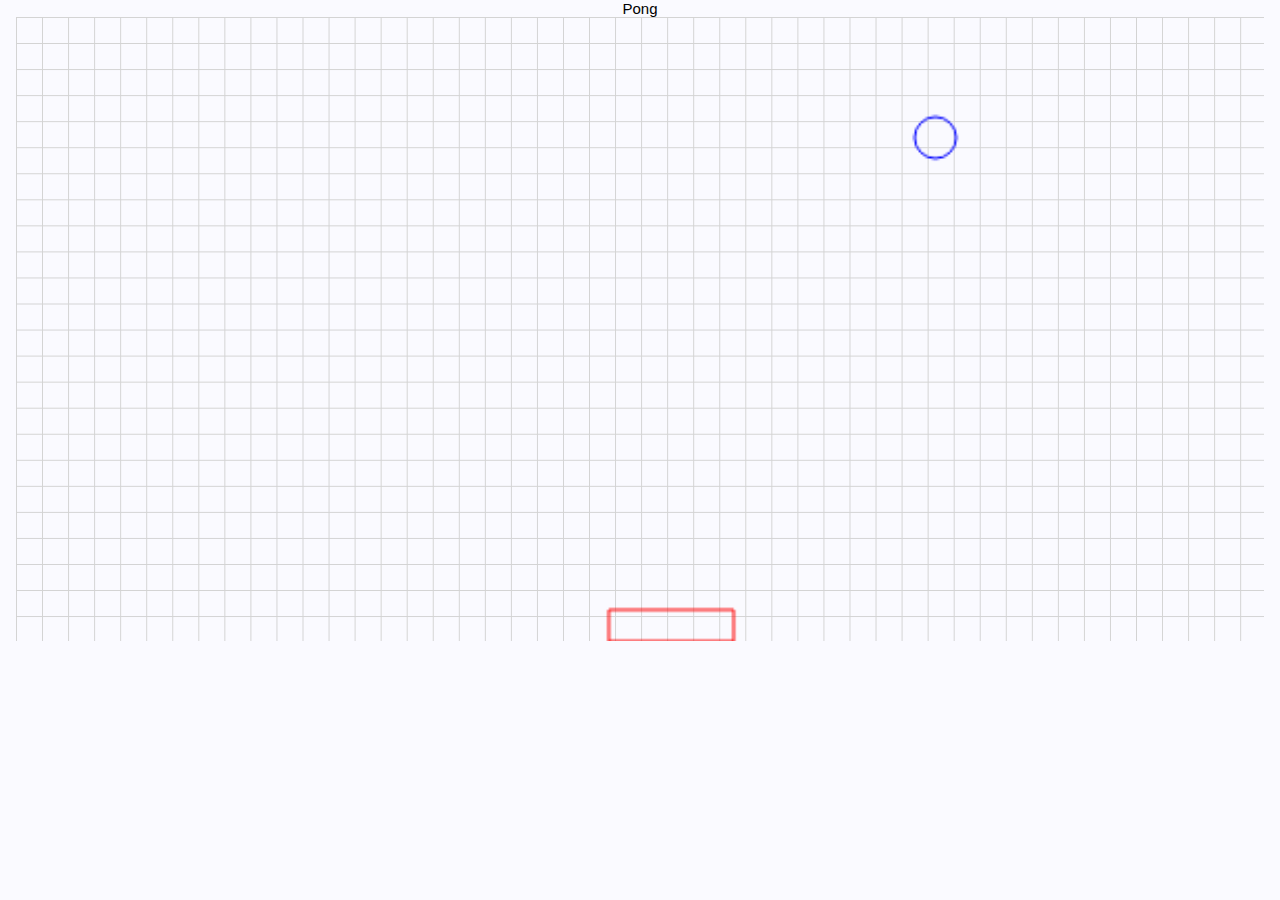
==== pong.html @ bf92744b "pong- phone screen fix" ====
<!DOCTYPE html5>
<html>
<head>
    <meta charset="utf-8" />
    <meta http-equiv="X-UA-Compatible" content="IE=edge">
    <title>Pong</title>
    <meta name="viewport" content="width=device-width, initial-scale=1">
    <link rel="stylesheet" type="text/css" href="Styles/style.css">
    <style>
        * {
            box-sizing:border-box;
            margin:0;
            padding:0;
        }
        html{
            width: 100%;
            height: 100%;
        }
        body{
            width: 100%;
            height: 100%;
            display: grid;
        }
        canvas{
            justify-self: center;
            background-size: 26.05px 26.05px;
            background-image: linear-gradient(to right, lightgrey 1px, transparent 1px), linear-gradient(to bottom, lightgrey 1px, transparent 1px);
           
        }
    </style>
    
</head>
<body>
    <div class="browseWrapper">
        <div style="text-align: center;">
            <p class="content">Pong</p>
            <canvas>
            </canvas>
        </div>
    </div>
<script>
let originalCanvas = document.createElement('canvas').getContext('2d');
let screenCanvas = document.querySelector('canvas').getContext('2d');

originalCanvas.canvas.width = 600;
originalCanvas.canvas.height = 300;


let original_to_screen_ratio = screenCanvas.canvas.width/originalCanvas.canvas.width;

function resize(event){
	screenCanvas.canvas.width = Math.floor(document.documentElement.clientWidth - 32);
	/*if(screenCanvas.canvas.width < document.documentElement.clientHeight){
		screenCanvas.canvas.width = document.documentElement.clientHeight - 32;
	}*/
	screenCanvas.canvas.height = screenCanvas.canvas.width * 0.5;
}

function render() {
	screenCanvas.drawImage(originalCanvas.canvas, 0, 0, screenCanvas.canvas.width, screenCanvas.canvas.height);
}

function drawBall(){
	originalCanvas.beginPath();
	originalCanvas.arc(ball.x, ball.y, ball.radius, 0, 2*Math.PI);
	originalCanvas.strokeStyle = "blue";
	originalCanvas.stroke();
	originalCanvas.closePath();
}

function drawPaddle(){
	originalCanvas.beginPath();
	originalCanvas.rect(paddle.x, paddle.y, paddle.width, paddle.height);
	originalCanvas.strokeStyle = "red";
	originalCanvas.stroke();
	originalCanvas.closePath();
}

//			MOVE FUNCTIONS

function moveBall(){
	if (ball.x + ball.move_x <= ball.radius || ball.x + ball.move_x >= originalCanvas.canvas.width - ball.radius){
		ball.move_x = -ball.move_x;
	}
	if (ball.y + ball.move_y <= ball.radius || (ball.y + ball.move_y >= originalCanvas.canvas.height - ball.radius - paddle.height && ball.x >= paddle.x && ball.x <= paddle.x + paddle.width) ){
		ball.move_y = -ball.move_y;
	}
	if (ball.y + ball.move_y >= originalCanvas.canvas.height){
		location.reload();
	}
	ball.x += ball.move_x;
	ball.y += ball.move_y;
}

function movePaddle(){
	if (rightPress && paddle.x + paddle.move_x < originalCanvas.canvas.width - paddle.width) paddle.x += paddle.move_x;
	if (leftPress && paddle.x - paddle.move_x > 0) paddle.x -= paddle.move_x;	
}


//			EVENTS

function keyDownHandler(e){
    if (e.keyCode == 39){
        rightPress = true;
    }
    else if (e.keyCode == 37){
        leftPress = true;
    }
}
function keyUpHandler(e){
    if (e.keyCode == 39){
        rightPress = false;
    }
    else if (e.keyCode == 37){
        leftPress = false;
    }
}

//			OBJECTS

let ball = {
	x: 300,
	y: 200,
	radius: 10,
	move_x: 2,
	move_y: -2
};
let paddle = {
	x: 285,
	y: 285,
	width: 60,
	height: 15,
	move_x: 5
};

function play(){
	originalCanvas.clearRect(0, 0, originalCanvas.canvas.width, originalCanvas.canvas.height);
	screenCanvas.clearRect(0, 0, screenCanvas.canvas.width, screenCanvas.canvas.height);
	drawBall();
	drawPaddle();
	render();	
	moveBall();
	movePaddle();
}

let leftPress = false;
let rightPress = false;
window.addEventListener("resize", resize);
document.addEventListener('keydown', keyDownHandler, false);
document.addEventListener('keyup', keyUpHandler, false);
resize();

setInterval(play, 10);
    </script>
</body>
</html>
---- Styles/style.css ----
*{
	box-sizing: border-box;
	/*border: solid 1px black;*/
}
html{
	margin: 0;
	padding: 0;
}
body {
	width: 100vw;
	background-color: #fafaff;
	font-family: Helvetica;
	font-weight: lighter;
	margin: 0;
	padding: 0;
}
hr {
	width: 85%;
	border: solid 1px #444;

}

/*         Links         */

a:link {
	text-decoration: none;
	color: black;
}
a:visited {
	text-decoration: none;
	color: #444;
}

/*    Buttons     */
button {
	text-align: center;
	background-color: #ff8c00;
	border-radius: 15px;
	border-style: none;
	padding: 10px 15px;
}
button.Etch-a-sketch{
	padding: 10px 20px;
	margin: 5px;
}


/*     Header      */
header {
	background-color: #ff8c00;
	width: 100%;
	position: fixed;
	top: 0;
	left: 0;
	padding: 20px 0;
	text-align: center;
	z-index: 1;
}

.pageTitle{
	display: inline-block;
	margin: 10vh auto auto auto;
	font-size: 50px;
	color: #333;
}
a.nav {
	background-color: #ff8c00;
	width: 30%;
	border-radius: 0px;
	display: inline-block;
}
div.logo{
	margin: 40vh auto auto auto;
	height: 80px;
	width: 80px;
	border-radius: 50px;
	background-image: url("../Images/Logo.jpg");
	background-size: cover;
}



	/*        Main body       */
div.browseWrapper{
	background-color: #fafaff;
	min-height: 100vh;
	display: block;
	overflow: hidden;
	text-align: center;
}
div.browseWrapper:first-of-type{
	height: 100vh;
}
div.browseWrapper:nth-of-type(2n+2){
	background-color: #eafaff;
}
div.fig{
	display: block;
	text-align: center;
}

/*   ICONS    */
div.iconDiv{
	margin: 20vh 10vw;
	display: flex;
	justify-content: space-around;
}
.icon {
	height: 80px;
	width: 80px;
	background-color: transparent;
	border-radius: 50px;
}
.icon:hover{
	opacity: 0.5;
	background-color: transparent;
}

	#etch-a-sketch{
		border-radius: 0;
	}
		#etchIcon{
			margin: auto;
			position: relative;
			background-color: darkred;
			height: 80px;
			width: 80px;
			border-radius: 15px;
		}
		#etchIconScreen{
			position: absolute;
			top: 10px;
			left: 10px;
			height: 50px;
			width: 60px;
			background-color: #d4fbfa;
		}
		#etchIconButton1{
			position: absolute;
			bottom: 5px;
			left: 10px;
			height: 10px;
			width: 10px;
			border-radius: 50px;
			background-color: yellow;
		}
		#etchIconButton2{
			position: absolute;
			bottom: 5px;
			right: 10px;
			height: 10px;
			width: 10px;
			border-radius: 50px;
			background-color: yellow;
		}
	#calculator{
		overflow: hidden;
	}
		#calculatorIcon{
			padding-top: 8px;
			text-align: center;
		}
		.cb {
			display: inline-block;
			height: 18px;
			width: 18px;
			margin: 1px;
			background-color: #ddd;
			border-radius: 50px;
		}
	#pong{
		border: solid 2px red;
		height: 80px;
		width: 80px;
		border-radius: 50px;
	}
.certificateIcon{
	background-image: url("https://pbs.twimg.com/profile_images/692531829287567360/ytP7U362.png");
	background-size: contain;
	margin: auto;
}
#githubIcon {
	background-image: url("https://image.flaticon.com/icons/png/512/25/25231.png");
	background-size: contain;
	margin: auto;
}
#linkedInIcon{
	background-image: url("https://cdn3.iconfinder.com/data/icons/free-social-icons/67/linkedin_circle_black-512.png");
	background-size: contain;
	margin: auto;
}

/*    TEXT      */

p.title{
	font-size: 60px;
}
p.content{
	font-size: 15px;
}
div.articleWrapper-text{
	text-align: left;
	padding: 10px;
	margin: 100px 30px;
	border-radius: 4px;
}
.articleWrapper-text p:first-of-type{
	font-weight: normal;
}

		


	/*     CACULATOR     */


	#container{
		background-color: #eee;
		width: auto;
		display: inline-block;
		padding: 10px;
		border-radius: 15px;
	}

	.child{
		width: 220px;
		text-align: center;
	}

	.uncle{
		width: 220px;
		text-align: center;
	}

	.aunt{
		width: 220px;
		text-align: center;
	}

	input {
		width: 180px;
		height: 20px;
		margin-bottom: 5px;
		border-radius: 3px;
	}


	button.calculator{
		width: 44px;
		height: 44px;
		margin: 2px;
	}

	/*    FLEX BOX     */
	div#nthWrapper{
		margin: auto;
		width: 200px;
		overflow: hidden;
		text-align: center;
	}
	div#flexWrapper, #nthWrapper{
		border-radius: 3px;
		background-color: #fff;
	}
	div#flexWrapper{
		margin: auto;
		display: flex;
		align-items: center;
		flex-flow: row wrap;
		padding: 10px;
		width: 300px;
	}
	div.flexItems{
		margin: 3px;
		width: 40%;
		text-align: center;
		flex-wrap: wrap;
		border-radius: 3px;
		padding: 10px;
		background-color: #d4fbfa;
	}
	div.nthItems{
		background-color: #d4fbfa;
		width: 40%;
		padding: 20px 0;	
		margin: 4%;
		float: left;
	}
	div.nthItems:nth-of-type(2n+2){
		float: right;
	}
	div.nthItems:nth-of-type(2){
		margin-top: 45px;
	}

@media only screen and (min-width: 700px){
	body {
		min-width: 500px;
	}

	button:hover{
		background-color: orange;
	}
	a:hover {
		background-color: orange;
		box-shadow: 10px;
	}
	header {
		min-width: 900px;
		background-color: #fafaff
	}
	a.nav {
		width: auto;
		display: inline-block;
		border-radius: 15px;
		margin-right: 50px;
		padding: 10px 20px;
	}
	div.iconDiv{
		margin: 20vh 20vw;
	}
	a#lastNav{
		margin-right: 0;
	}
	.browseWrapper{
		min-height: 450px;
	}
	.browseWrapper:first-of-type{
		min-height: 400px;
	}
	div.articleWrapper{
		height: 370px;
		width: 370px;
	}
	div.articleWrapper-text{
		margin: 100px 10vw;
	}

}
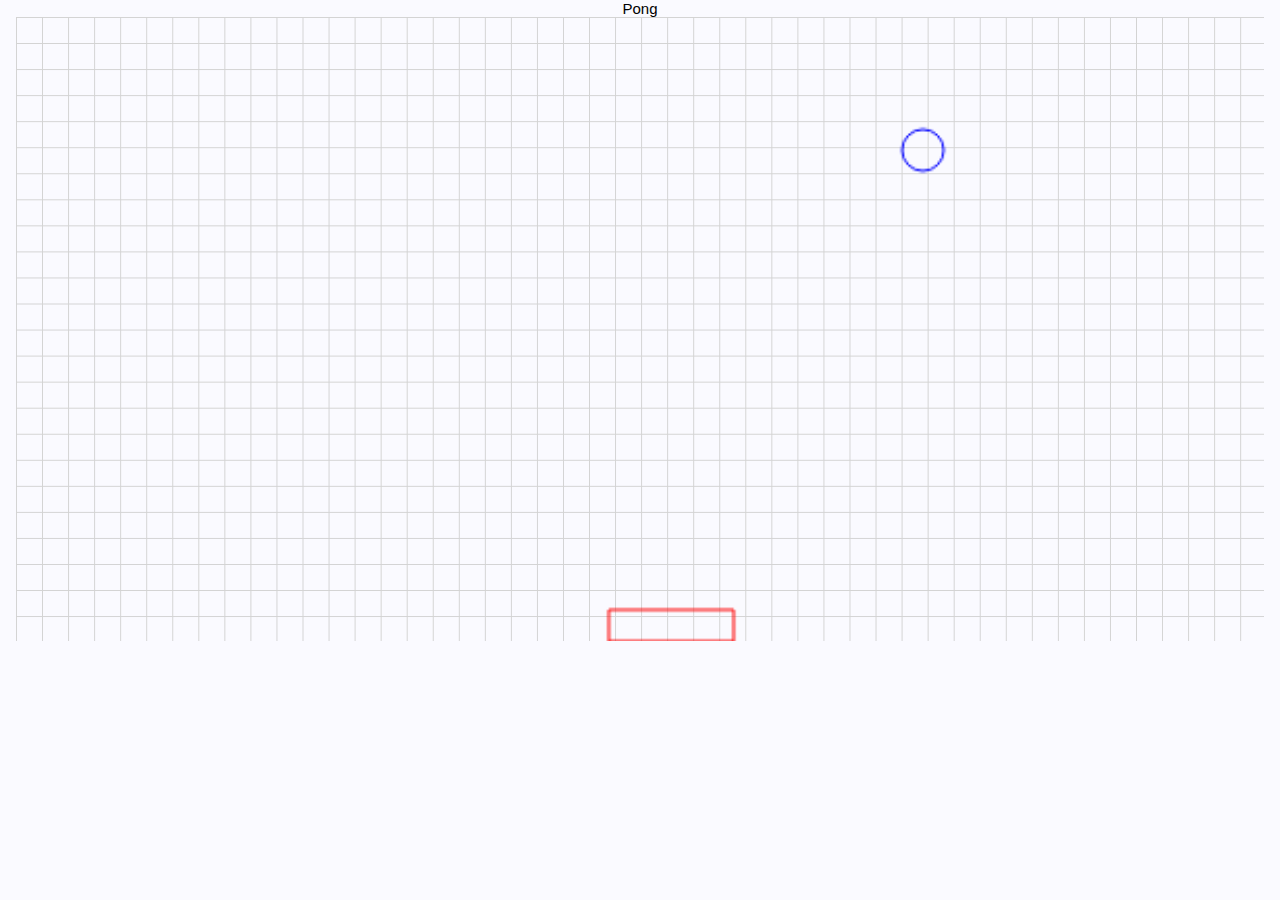
==== commit 2cb03236: "..." ====
--- a/pong.html
+++ b/pong.html
@@ -50,9 +50,9 @@
 
 function resize(event){
 	screenCanvas.canvas.width = Math.floor(document.documentElement.clientWidth - 32);
-	/*if(screenCanvas.canvas.width < document.documentElement.clientHeight){
+	if(screenCanvas.canvas.width < document.documentElement.clientHeight){
 		screenCanvas.canvas.width = document.documentElement.clientHeight - 32;
-	}*/
+	}
 	screenCanvas.canvas.height = screenCanvas.canvas.width * 0.5;
 }
 
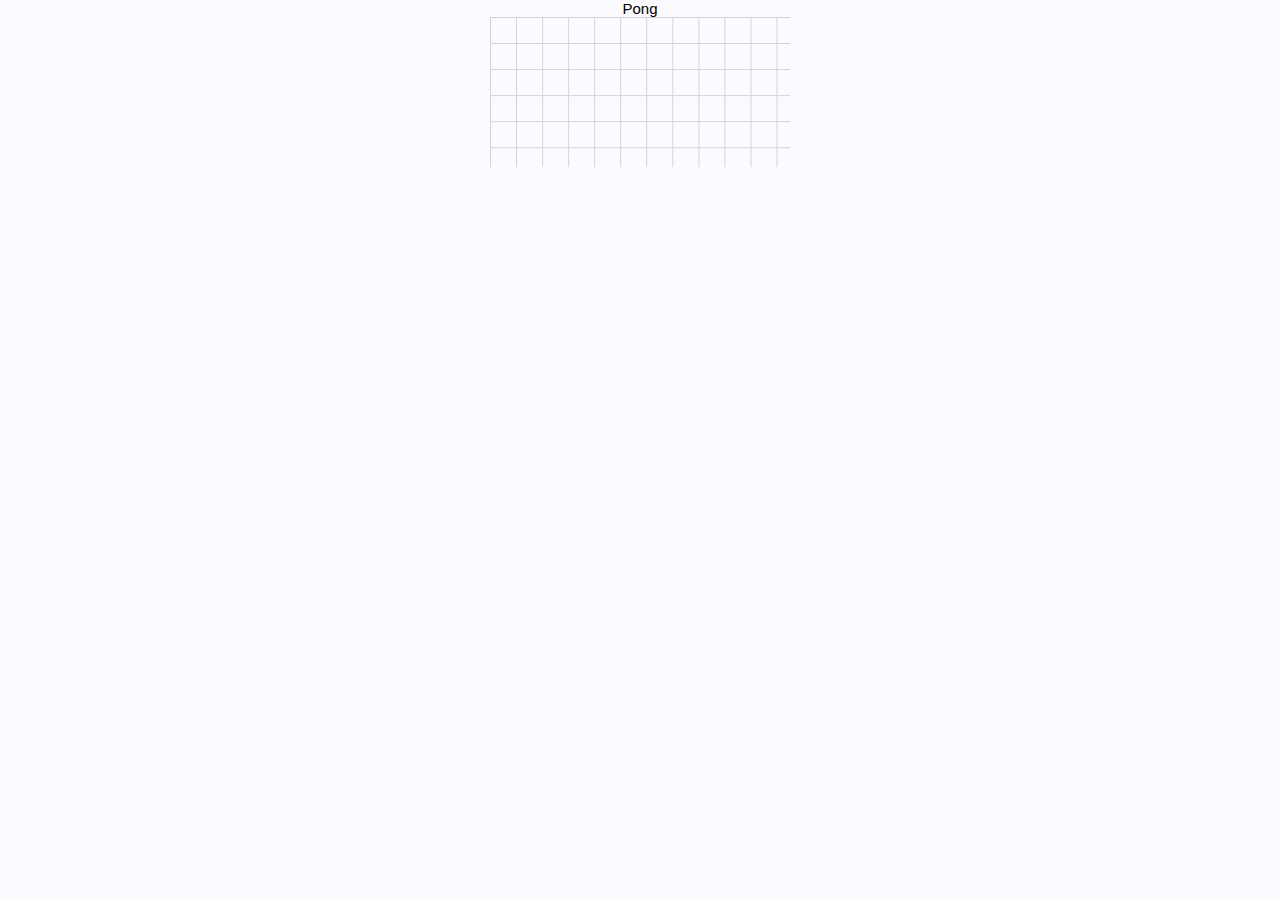
==== commit 7b0fb81a: "test- touch screen pong" ====
--- a/pong.html
+++ b/pong.html
@@ -116,6 +116,20 @@
         leftPress = false;
     }
 }
+function touchStart(e){
+    if (e.x <= paddle.x +(paddle.width/2)) {
+        leftPress = true;
+        rightPress = false;
+    }
+    else {
+        leftPress = false;
+        rightPress = true;
+    }
+}
+function touchEnd {
+    leftPress = false;
+    rightPress = false;
+}
 
 //			OBJECTS
 
@@ -149,9 +163,14 @@
 window.addEventListener("resize", resize);
 document.addEventListener('keydown', keyDownHandler, false);
 document.addEventListener('keyup', keyUpHandler, false);
+screenCanvas.canvas.addEventListener('touchstart', touchStart, false);
+screenCanvas.canvas.addEventListener('touchend', touchEnd, false);
+
 resize();
 
 setInterval(play, 10);
+
+
     </script>
 </body>
 </html>
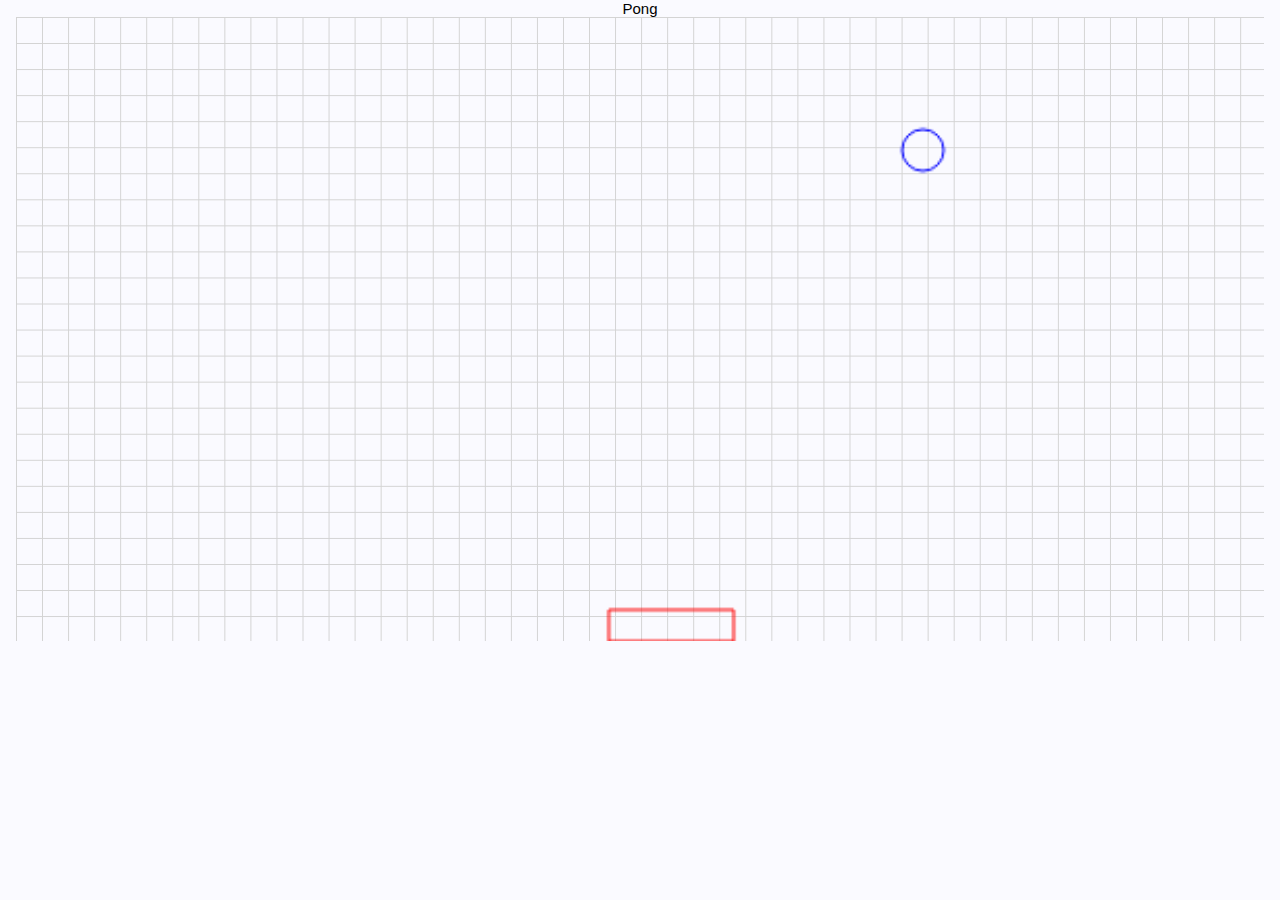
==== commit e92a16cb: "..." ====
--- a/pong.html
+++ b/pong.html
@@ -117,6 +117,7 @@
     }
 }
 function touchStart(e){
+    e.preventDefault();
     if (e.x <= paddle.x +(paddle.width/2)) {
         leftPress = true;
         rightPress = false;
@@ -126,7 +127,8 @@
         rightPress = true;
     }
 }
-function touchEnd {
+function touchEnd(e){
+    e.preventDefault();
     leftPress = false;
     rightPress = false;
 }
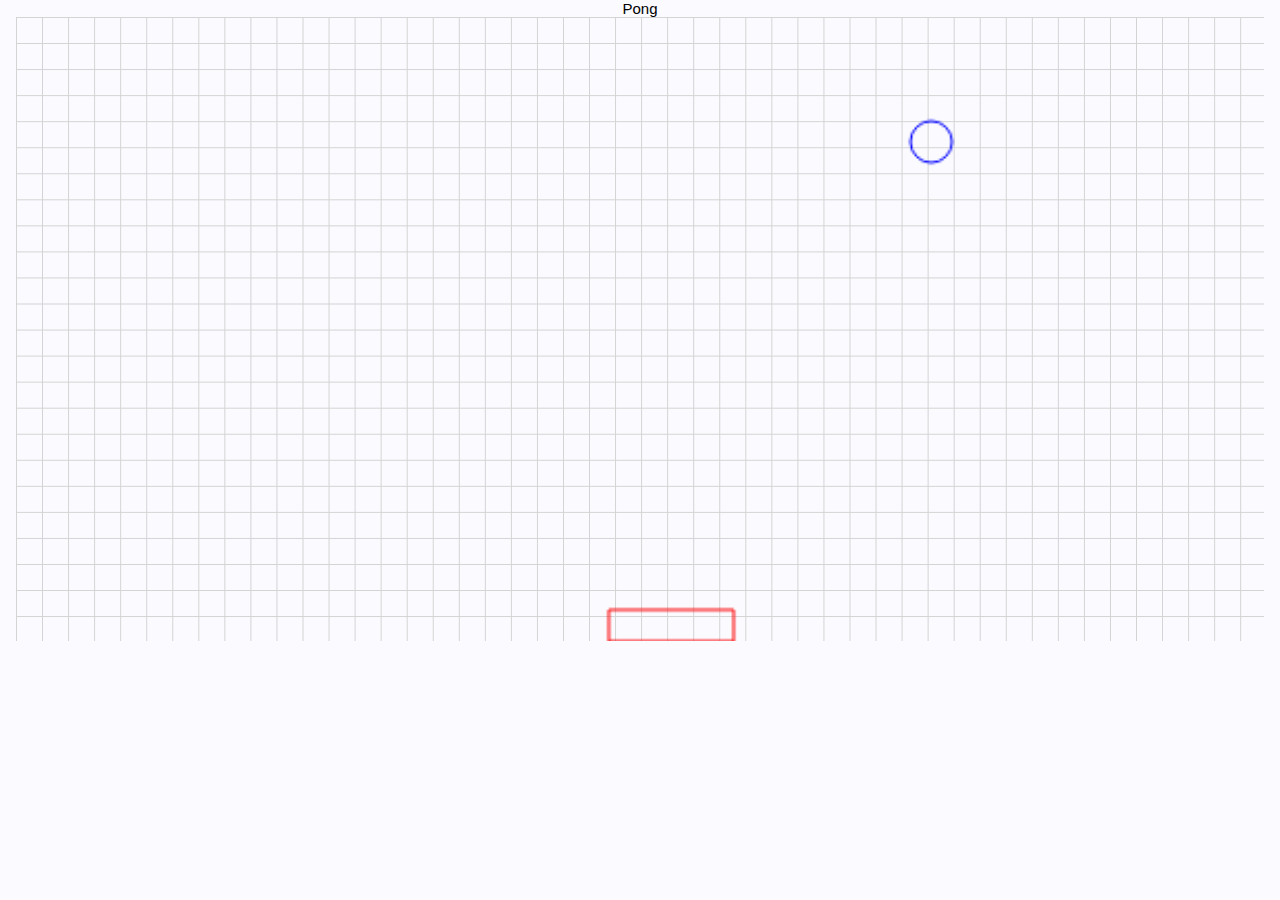
==== commit 051f19d4: "pong game fix- touch screen ratio" ====
--- a/pong.html
+++ b/pong.html
@@ -47,13 +47,16 @@
 
 
 let original_to_screen_ratio = screenCanvas.canvas.width/originalCanvas.canvas.width;
+let bounding_rectangle = screenCanvas.canvas.getBoundingClientRect();
 
-function resize(event){
+function resize(){
 	screenCanvas.canvas.width = Math.floor(document.documentElement.clientWidth - 32);
 	if(screenCanvas.canvas.width < document.documentElement.clientHeight){
 		screenCanvas.canvas.width = document.documentElement.clientHeight - 32;
 	}
-	screenCanvas.canvas.height = screenCanvas.canvas.width * 0.5;
+    screenCanvas.canvas.height = screenCanvas.canvas.width * 0.5;
+    original_to_screen_ratio = screenCanvas.canvas.width/originalCanvas.canvas.width;
+    bounding_rectangle = screenCanvas.canvas.getBoundingClientRect();
 }
 
 function render() {
@@ -86,7 +89,7 @@
 		ball.move_y = -ball.move_y;
 	}
 	if (ball.y + ball.move_y >= originalCanvas.canvas.height){
-		location.reload();
+		//location.reload();
 	}
 	ball.x += ball.move_x;
 	ball.y += ball.move_y;
@@ -116,21 +119,27 @@
         leftPress = false;
     }
 }
+let startX;
+let paddleTouch;
+let moveX;
+
 function touchStart(e){
+    let clientX = e.changedTouches[0].clientX;
     e.preventDefault();
-    if (e.x <= paddle.x +(paddle.width/2)) {
-        leftPress = true;
-        rightPress = false;
-    }
-    else {
-        leftPress = false;
-        rightPress = true;
+    startX = (clientX - bounding_rectangle.left) / original_to_screen_ratio;
+    paddleTouch = startX - paddle.x;
+
+}
+function touchMove(e){
+    e.preventDefault();
+    moveX = (e.changedTouches[0].clientX - bounding_rectangle.left) / original_to_screen_ratio;
+    if (moveX - paddleTouch > 0 && moveX - paddleTouch + paddle.width < originalCanvas.canvas.width){
+        paddle.x = moveX - paddleTouch;
     }
 }
-function touchEnd(e){
+function touchEnd(e) {
+
     e.preventDefault();
-    leftPress = false;
-    rightPress = false;
 }
 
 //			OBJECTS
@@ -165,14 +174,13 @@
 window.addEventListener("resize", resize);
 document.addEventListener('keydown', keyDownHandler, false);
 document.addEventListener('keyup', keyUpHandler, false);
-screenCanvas.canvas.addEventListener('touchstart', touchStart, false);
-screenCanvas.canvas.addEventListener('touchend', touchEnd, false);
+screenCanvas.canvas.addEventListener('touchstart', touchStart, {passive: false});
+screenCanvas.canvas.addEventListener('touchmove', touchMove, {passive: false});
+screenCanvas.canvas.addEventListener('touchend', touchEnd, {passive: false});
 
 resize();
 
 setInterval(play, 10);
-
-
     </script>
 </body>
 </html>
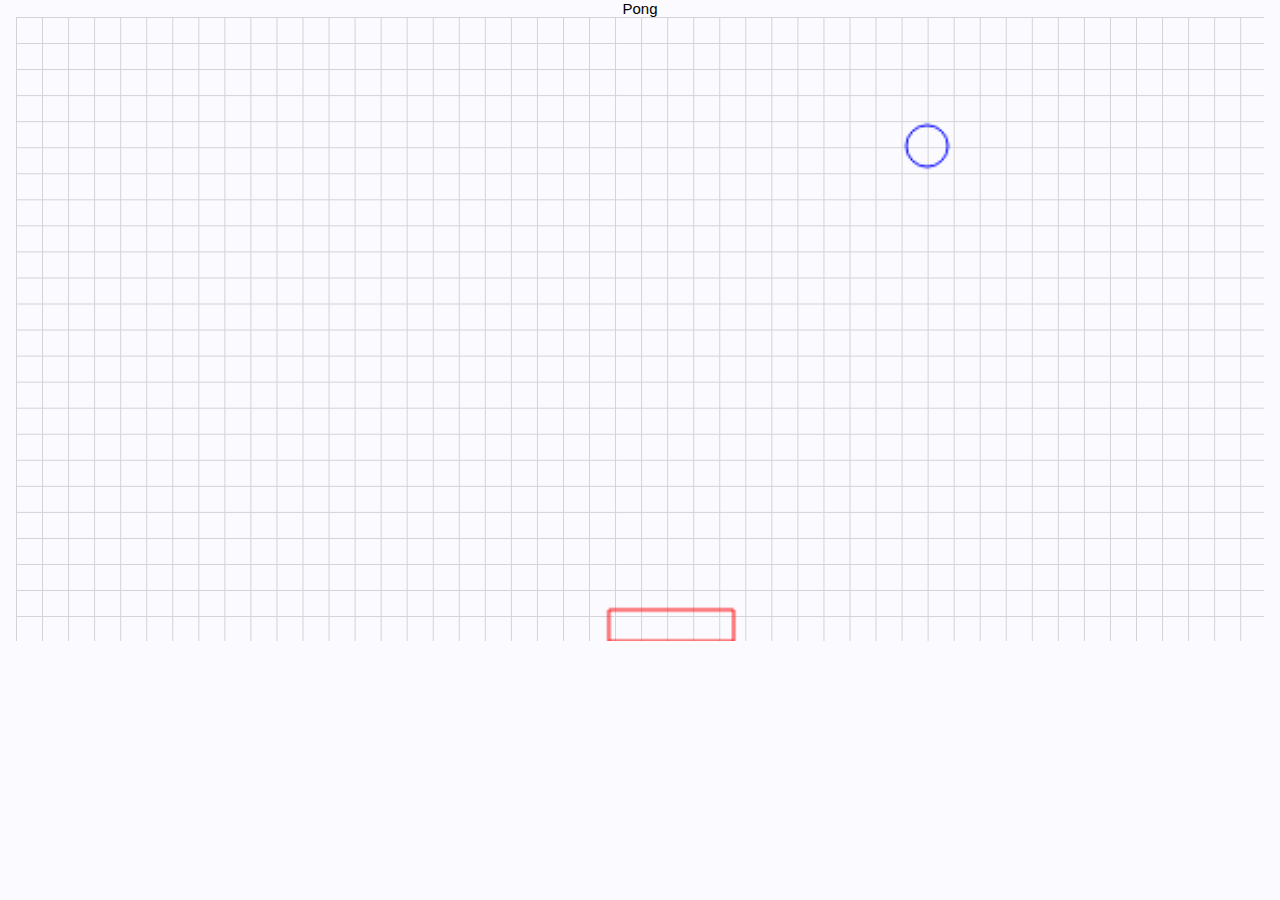
==== commit e9e508b2: "game reload- pong" ====
--- a/pong.html
+++ b/pong.html
@@ -89,7 +89,7 @@
 		ball.move_y = -ball.move_y;
 	}
 	if (ball.y + ball.move_y >= originalCanvas.canvas.height){
-		//location.reload();
+		location.reload();
 	}
 	ball.x += ball.move_x;
 	ball.y += ball.move_y;
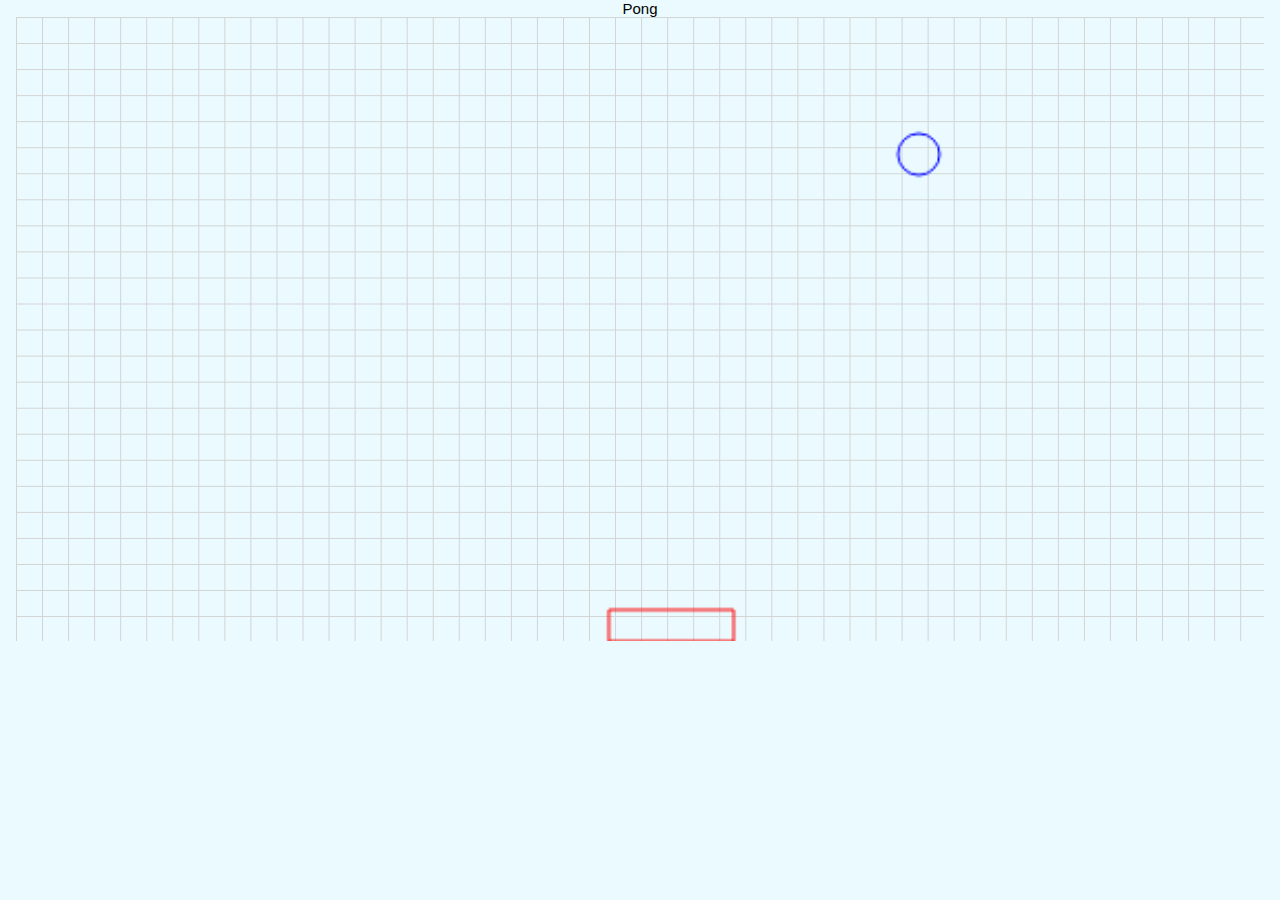
==== commit 2d4c47a6: "old update of blog" ====
--- a/pong.html
+++ b/pong.html
@@ -6,6 +6,7 @@
     <title>Pong</title>
     <meta name="viewport" content="width=device-width, initial-scale=1">
     <link rel="stylesheet" type="text/css" href="Styles/style.css">
+    <link rel="stylesheet" type="text/css" href="Styles/project_style.css">
     <style>
         * {
             box-sizing:border-box;
@@ -31,6 +32,7 @@
     
 </head>
 <body>
+    <div class="rotateWarning">This app works better in landscape! <br> Rotate the screen 45 degrees</div>
     <div class="browseWrapper">
         <div style="text-align: center;">
             <p class="content">Pong</p>
--- a/Styles/style.css
+++ b/Styles/style.css
@@ -36,7 +36,8 @@
 button {
 	text-align: center;
 	background-color: #ff8c00;
-	border-radius: 15px;
+	color: #fafaff;
+	border-radius: 5px;
 	border-style: none;
 	padding: 10px 15px;
 }
@@ -66,6 +67,7 @@
 }
 a.nav {
 	background-color: #ff8c00;
+	color: #fafaff;
 	width: 30%;
 	border-radius: 0px;
 	display: inline-block;
@@ -209,7 +211,9 @@
 	font-weight: normal;
 }
 
-		
+.rotateWarning{
+	display: none;
+}		
 
 
 	/*     CACULATOR     */
@@ -308,12 +312,12 @@
 	}
 	header {
 		min-width: 900px;
-		background-color: #fafaff
+		background-color: #d4fbfa;
 	}
 	a.nav {
 		width: auto;
 		display: inline-block;
-		border-radius: 15px;
+		border-radius: 5px;
 		margin-right: 50px;
 		padding: 10px 20px;
 	}
--- a/Styles/project_style.css
+++ b/Styles/project_style.css
@@ -0,0 +1,16 @@
+@media only screen and (orientation: portrait){
+    .browseWrapper{
+        display: none !important;
+    }
+
+    .rotateWarning{
+        font-size: 5vw;
+        font-weight: bold;
+        color: #d85103;
+        position: absolute;
+        top: 50vh;
+        display: block;
+        width: 100%;
+        text-align: center;
+    }
+}